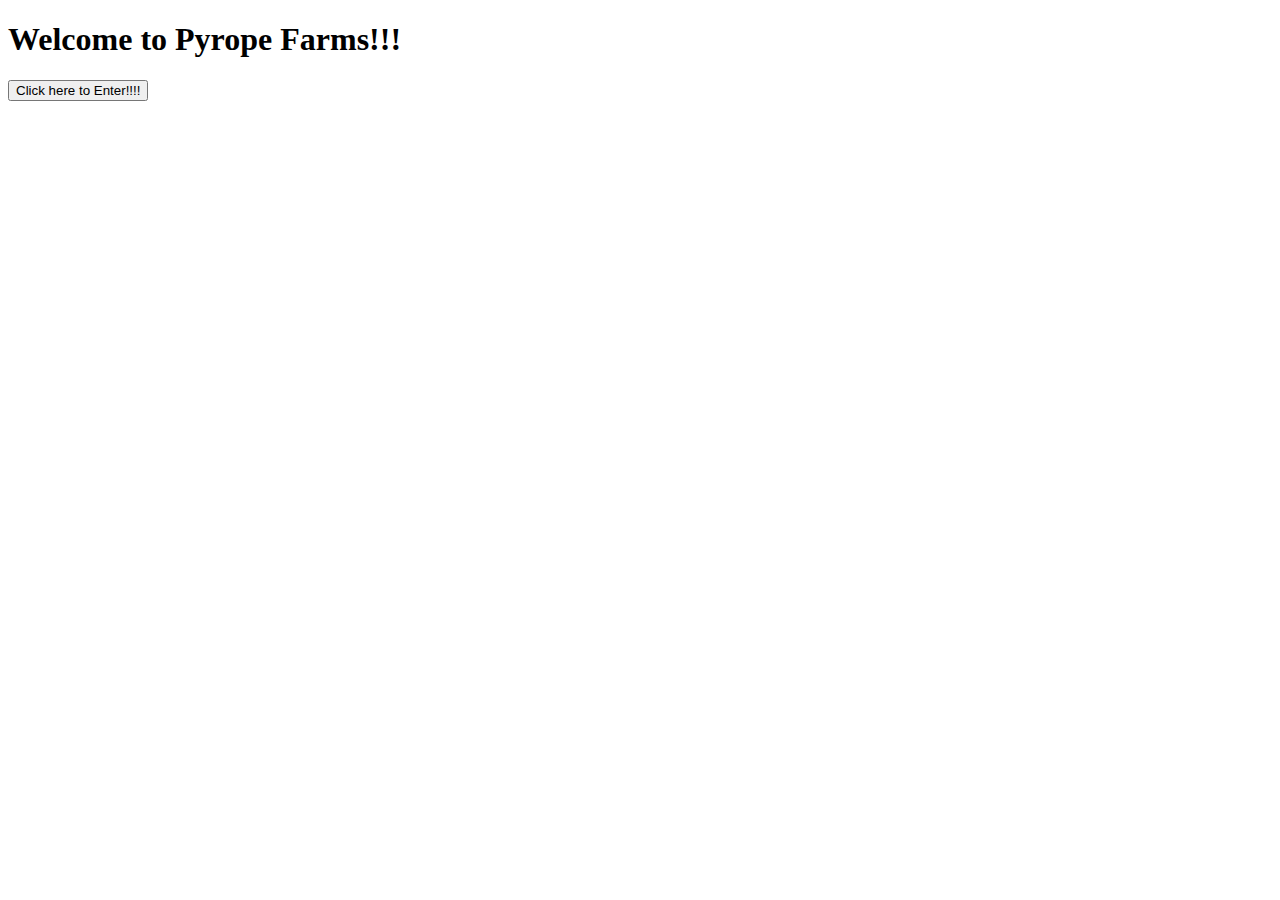
==== index.html @ 7ebe49bf "Favicon test" ====
<!DOCTYPE html>
<html lang="en">

<head>
    <!-- Global site tag (gtag.js) - Google Analytics -->
    <script async src="https://www.googletagmanager.com/gtag/js?id=UA-158642837-1"></script>
    <script>
        window.dataLayer = window.dataLayer || [];
        function gtag(){dataLayer.push(arguments);}
        gtag('js', new Date());

        gtag('config', 'UA-158642837-1');
    </script>

    <link rel="stylesheet" type="text/css" href="css/interface.css" />
    <meta charset="UTF-8">
    <meta name="viewport" content="width=device-width, initial-scale=1.0">
    <meta http-equiv="X-UA-Compatible" content="ie=edge">

    <link rel="shortcut icon" href="./images/favicon.ico" />
    <title>Pyrope Farms</title>
</head>

<body>
    <div class="container">
        <div class = "title-box">
            <h1>Welcome to Pyrope Farms!!!</h1>
        </div>
        <div class="tereziGangIdleLink">
            <button type="button" onclick= "window.location.href = './tereziGangIdle/WelcomeToPyropeFarms.html'">Click here to Enter!!!!</button>
        </div></br>
    </div>

    
</body>

</html>
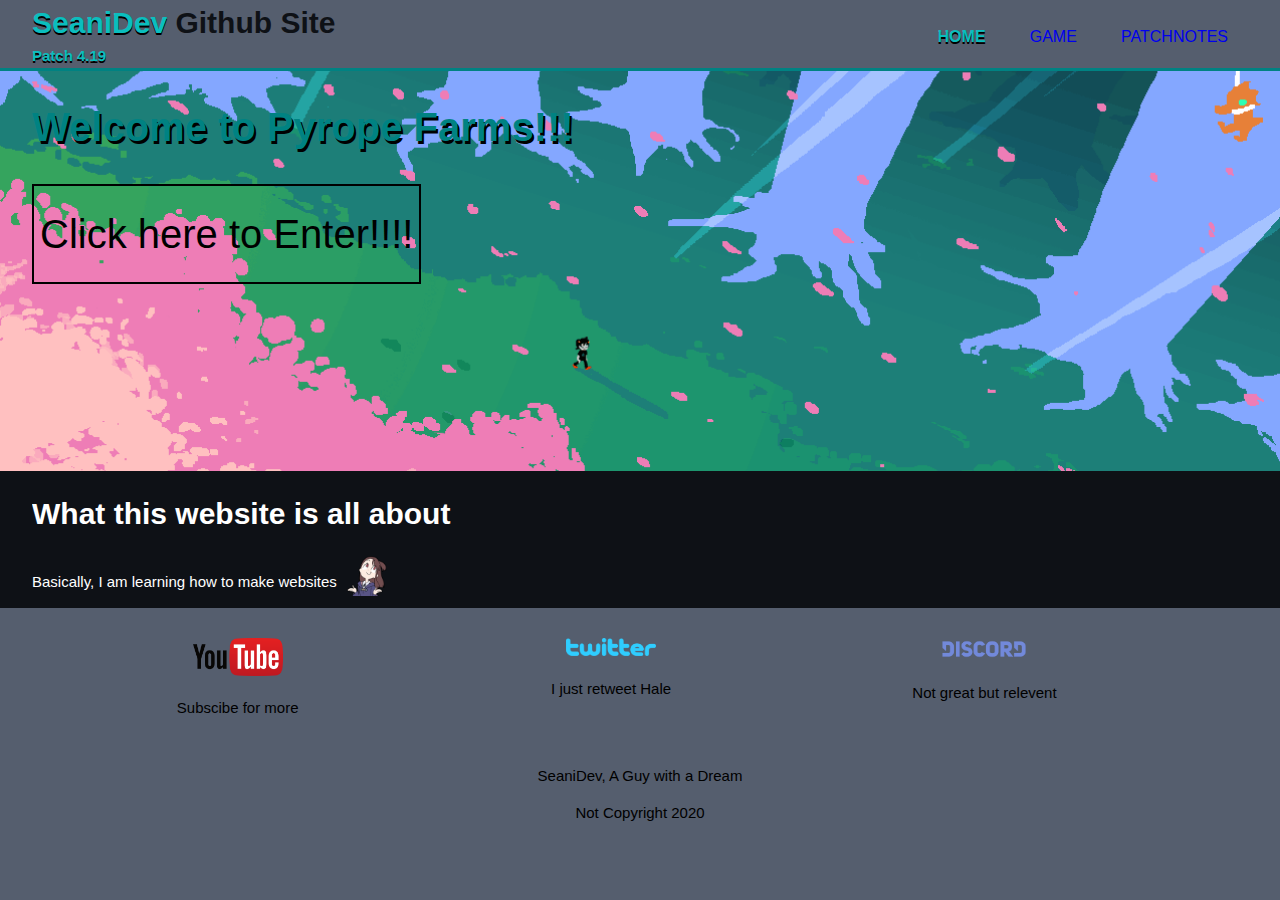
==== commit 9ba5072c: "Patch 4.19 Updated Home Page" ====
--- a/index.html
+++ b/index.html
@@ -2,36 +2,79 @@
 <html lang="en">
 
 <head>
-    <!-- Global site tag (gtag.js) - Google Analytics -->
-    <script async src="https://www.googletagmanager.com/gtag/js?id=UA-158642837-1"></script>
-    <script>
-        window.dataLayer = window.dataLayer || [];
-        function gtag(){dataLayer.push(arguments);}
-        gtag('js', new Date());
-
-        gtag('config', 'UA-158642837-1');
-    </script>
-
     <link rel="stylesheet" type="text/css" href="css/interface.css" />
     <meta charset="UTF-8">
     <meta name="viewport" content="width=device-width, initial-scale=1.0">
     <meta http-equiv="X-UA-Compatible" content="ie=edge">
-
+    <meta name="viewport" content="width=device-width">
     <link rel="shortcut icon" href="./images/favicon.ico" />
-    <title>Pyrope Farms</title>
+    <title>SeaniDev Github Site</title>
+    <link rel="stylesheet" href="./css/style.css">
 </head>
 
 <body>
-    <div class="container">
-        <div class = "title-box">
-            <h1>Welcome to Pyrope Farms!!!</h1>
+    <header>
+        <div class="container">
+            <div id="brand">
+                <h1>
+                    <span class="highlight">SeaniDev</span> Github Site
+                </h1>
+                <div id="patchNumber">
+                    <p><span class="highlight">Patch 4.19</span></p>
+                </div>
+            </div>
+            <nav>
+                <ul>
+                    <li class="current"><a href="index.html">Home</a></li>
+                    <li><a href="/tereziGangIdle/WelcomeToPyropeFarms.html">Game</a></li>
+                    <li><a href="/tereziGangIdle/Patchnotes.html">Patchnotes</a></li>
+                </ul>
+            </nav>
         </div>
-        <div class="tereziGangIdleLink">
-            <button type="button" onclick= "window.location.href = './tereziGangIdle/WelcomeToPyropeFarms.html'">Click here to Enter!!!!</button>
-        </div></br>
-    </div>
+    </header>
+    <section id="homePage">
+        <div class="container">
+            <div class="title-box">
+                <h1>Welcome to Pyrope Farms!!!</h1>
+            </div>
+        </div>
+        <div class="container">
+            <div class="tereziGangIdleLink">
+                <button type="button"
+                    onclick="window.location.href = './tereziGangIdle/WelcomeToPyropeFarms.html'">Click
+                    here to Enter!!!!</button>
+            </div></br>
+        </div>
+        </div>
+    </section>
+    <section id="info">
+        <div class="container">
+            <h1>What this website is all about</h1>
+            <p>Basically, I am learning how to make websites</p><img src="/images/akkoshrug.png">
+        </div>
+    </section>
+    <section id="boxes">
+        <div class="container">
+            <div class="box">
+                <a href="https://www.youtube.com/channel/UCZWV_WwWXtW1y7e3qN6JREA" target="_blank"><img
+                        src="/images/youtubeLogo.png"></a>
+                <p>Subscibe for more</p>
+            </div>
+            <div class="box">
+                <a href="https://twitter.com/Imstillseani" target="_blank"><img src="/images/twitterLogo.png"></a>
+                <p>I just retweet Hale</p>
+            </div>
+            <div class="box">
+                <a href="https://discord.gg/a9HrvCY" target="_blank"><img src="/images/discordLogo.png"></a>
+                <p>Not great but relevent</p>
+            </div>
+        </div>
+    </section>
+    <footer>
+        <p>SeaniDev, A Guy with a Dream</p>
+        <p>Not Copyright 2020</p>
+    </footer>
 
-    
 </body>
 
 </html>--- a/css/style.css
+++ b/css/style.css
@@ -0,0 +1,168 @@
+body {
+	font-family: Verdana, Geneva, Tahoma, sans-serif;
+	font-size: 15px;
+	line-height: 1.5;
+	padding: 0px;
+	font-weight: normal;
+	margin: 0px;
+	background-color: #555e6e;
+}
+
+/* Global */
+.container {
+	width: 95%;
+	margin: auto;
+	overflow: hidden;
+}
+
+ul {
+	margin: 10;
+	padding: 0;
+}
+
+/* Header */
+header {
+	background-color: #555e6e;
+	color: #0e1116;
+	min-height: 40px;
+	border-bottom: #008282 3px solid;
+}
+
+header a {
+	columns: #0e1116;
+	text-decoration: none;
+	text-transform: uppercase;
+	font-size: 16px;
+}
+
+header a:visited {
+	color: #0e1116;
+	text-decoration: none;
+	text-transform: uppercase;
+	font-size: 16px;
+}
+
+header li {
+	display: inline;
+	padding: 0 20px;
+}
+
+header #brand {
+	float: left;
+}
+
+header #brand h1 {
+	margin: 0;
+}
+header #brand p {
+	margin: 0;
+}
+
+header nav {
+	float: right;
+	margin-top: 10px;
+}
+
+header .highlight,
+header .current a {
+	color: #0bbebe;
+	text-shadow: 0px 2px #000000;
+	font-weight: bold;
+}
+
+header a:hover {
+	color: #cccccc;
+}
+
+header #patchNumber {
+	float: left;
+}
+
+/* Home Page */
+
+#homePage {
+	height: 400px;
+	width: 100%;
+	background: url("/images/TereziForest.gif") no-repeat 0 80%;
+	background-size: cover;
+}
+
+.title-box h1 {
+	text-align: start;
+	color: #008282;
+	font-size: 40px;
+	text-shadow: 2px 3px #000000;
+	padding: none;
+	float: left;
+}
+
+#homePage button {
+	float: left;
+	background: transparent;
+	border: 2px #000000 solid;
+	font-size: 40px;
+	min-height: 100px;
+}
+
+/* Info */
+
+#info {
+	background-color: #0e1116;
+	color: #ffffff;
+	min-height: 30px;
+}
+
+#info p {
+	float: left;
+}
+
+#info img {
+	float: left;
+	height: 40px;
+	padding: 0px 10px;
+}
+
+/* Boxes */
+#boxes {
+	margin: 20px;
+}
+
+#boxes .box {
+	float: left;
+	text-align: center;
+	width: 30%;
+	padding: 10px;
+}
+
+#boxes .box img {
+	width: 90px;
+}
+
+footer {
+	margin-top: 20px;
+	color: #000000;
+	text-align: center;
+}
+
+/* Media Queries */
+@media (max-width: 768px) {
+	header #branding,
+	header nav,
+	header nav li {
+		float: none;
+		text-align: center;
+		width: 100%;
+	}
+	#boxes {
+		display: flex;
+	}
+	#boxes .box {
+		float: none;
+		text-align: center;
+		width: 100%;
+	}
+	header nav {
+		display: flex;
+		width: 100%;
+	}
+}
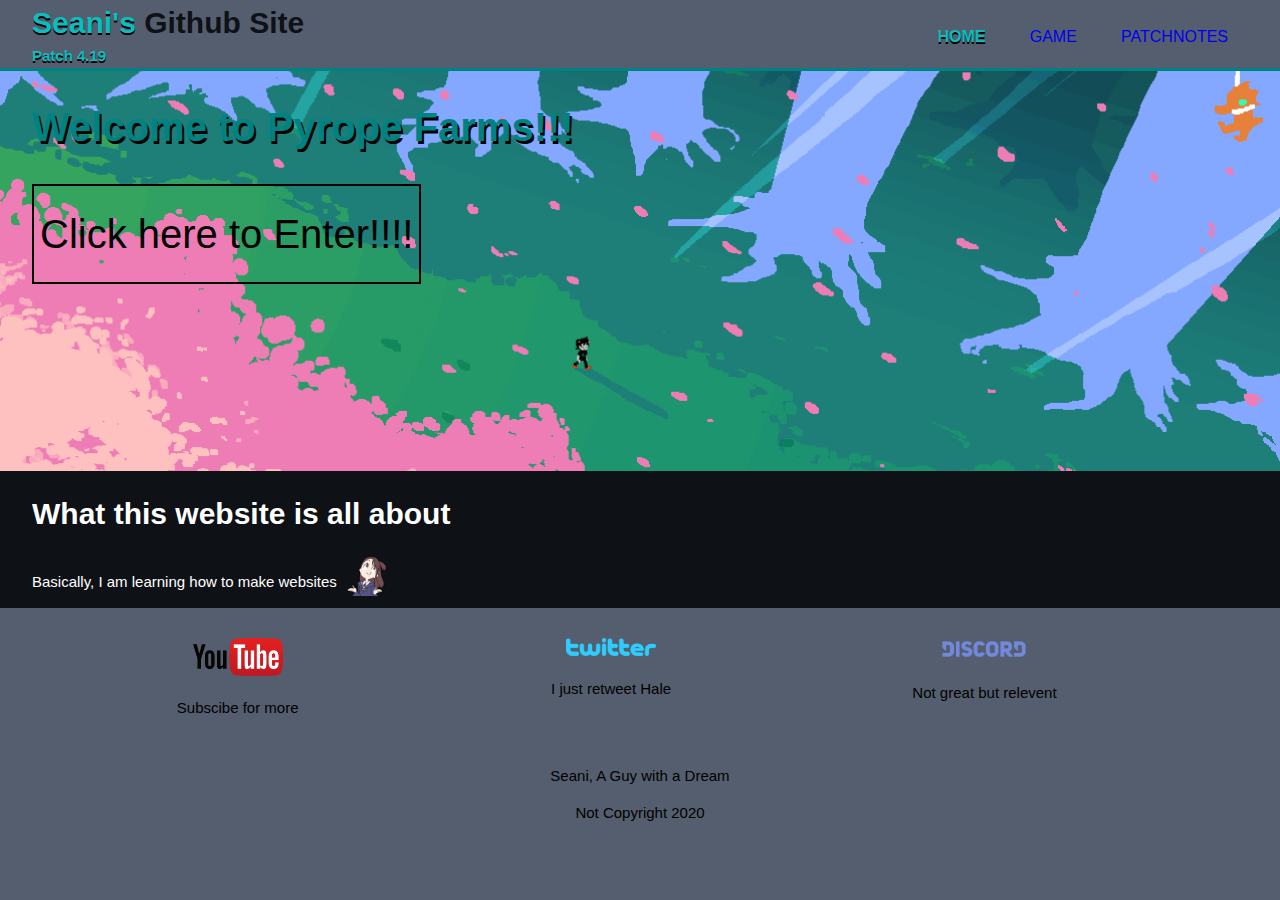
==== commit 70ab5c52: "4.191 Patchnotes Modernized" ====
--- a/index.html
+++ b/index.html
@@ -17,7 +17,7 @@
         <div class="container">
             <div id="brand">
                 <h1>
-                    <span class="highlight">SeaniDev</span> Github Site
+                    <span class="highlight">Seani's</span> Github Site
                 </h1>
                 <div id="patchNumber">
                     <p><span class="highlight">Patch 4.19</span></p>
@@ -71,7 +71,7 @@
         </div>
     </section>
     <footer>
-        <p>SeaniDev, A Guy with a Dream</p>
+        <p>Seani, A Guy with a Dream</p>
         <p>Not Copyright 2020</p>
     </footer>
 
--- a/css/style.css
+++ b/css/style.css
@@ -144,7 +144,170 @@
 	text-align: center;
 }
 
-/* Media Queries */
+/* WELCOMETOPYROPEFARMS */
+
+/* Top */
+#gameTop {
+	border-bottom: #000000 solid 2px;
+	padding: none;
+	margin: none;
+	background-color: #0e1116;
+}
+
+#gameTitle h1 {
+	margin: 0 5%;
+	padding: 0;
+}
+
+#saveStuff {
+	float: right;
+	margin-top: 10px;
+}
+
+#saveStuff li {
+	display: inline;
+}
+
+#saveStuff button {
+	float: none;
+	color: #f2f2f2;
+	text-align: center;
+	text-decoration: none;
+	color: #0e1116;
+	font-size: 17px;
+}
+
+#saveStuff button:hover {
+	background-color: #ddd;
+	color: black;
+}
+
+#saveStuff button.active {
+	color: white;
+}
+
+/*Game Display*/
+.stats {
+	margin: 10px 30px 0px 0px;
+	display: flex;
+	flex-direction: column;
+	justify-content: flex-start;
+	align-items: center;
+}
+
+.pointDistribtion {
+	box-sizing: border-box;
+	display: flex;
+	height: 36px;
+	justify-content: center;
+	align-items: center;
+}
+
+.pointDistribtion p {
+	text-align: center;
+	background-color: #008282;
+	font-family: Verdana;
+	color: #0e1116;
+	border: #008282 1px solid;
+}
+
+.pointDistribtion button {
+	background-color: #008282;
+	font-family: Verdana;
+	color: #0e1116;
+	border: #0e1116 2px solid;
+}
+.pointDistribtion button:hover {
+	background-color: #026970;
+	cursor: pointer;
+}
+
+.tereziGangMembers button {
+	background-color: #b3001b;
+	font-family: Verdana;
+	color: #0e1116;
+	border: #0e1116 5px solid;
+	cursor: pointer;
+}
+.tereziGangMembers button:hover {
+	background-color: #9b061c;
+}
+
+.currentWorkerDisplay {
+	text-align: center;
+	background-color: #008282;
+	font-family: Verdana;
+	color: #0e1116;
+}
+
+.numDisplay p {
+	word-wrap: break-word;
+	width: 180px;
+	background-color: #ffffff;
+}
+
+.perSecond p {
+	word-wrap: break-word;
+	width: 150px;
+	background-color: rgb(134, 133, 133);
+}
+
+.woolShopButtonDesign {
+	display: flex;
+	flex-direction: column;
+	align-content: center;
+}
+
+.woolShopButtonDesign button {
+	background-color: #33aa3d;
+	font-family: Verdana;
+	color: #0e1116;
+	border: #0e1116 5px solid;
+	cursor: pointer;
+}
+.woolShopButtonDesign button:hover {
+	background-color: #1e6e24;
+}
+
+.statDisplay {
+	margin-left: 30px;
+	display: flex;
+	align-items: flex-start;
+	justify-content: flex-start;
+	flex-wrap: wrap;
+	align-content: center;
+}
+/* PATCHNOTES*/
+
+#patchNotesTitle {
+	width: 100%;
+	background-color: #0e1116;
+}
+
+.patchnoteContainer h2 {
+	font-size: 30px;
+}
+
+.patchnoteContainer li {
+	font-size: 24px;
+}
+
+.patchnoteContainer p {
+	font-size: 24px;
+}
+
+#patch3 {
+	display: flex;
+	background-color: rgb(111, 209, 111);
+	padding-bottom: 5px;
+}
+#patch4 {
+	display: flex;
+	background-color: rgb(232, 243, 76);
+	padding-bottom: 5px;
+}
+
+/* Media Queries Home*/
 @media (max-width: 768px) {
 	header #branding,
 	header nav,
@@ -153,6 +316,10 @@
 		text-align: center;
 		width: 100%;
 	}
+	header nav {
+		display: flex;
+		width: 100%;
+	}
 	#boxes {
 		display: flex;
 	}
@@ -161,8 +328,34 @@
 		text-align: center;
 		width: 100%;
 	}
+}
+
+/* Media Queries Game*/
+@media (max-width: 768px) {
+	header #branding,
+	header nav,
+	header nav li {
+		float: none;
+		text-align: center;
+		width: 100%;
+	}
 	header nav {
 		display: flex;
 		width: 100%;
 	}
 }
+
+/* Extras */
+@media (max-width: 1010px) {
+	#saveStuff,
+	#saveStuff li {
+		float: none;
+		text-align: center;
+		width: 100%;
+	}
+	#saveStuff {
+		display: flex;
+		width: 100%;
+		justify-content: center;
+	}
+}
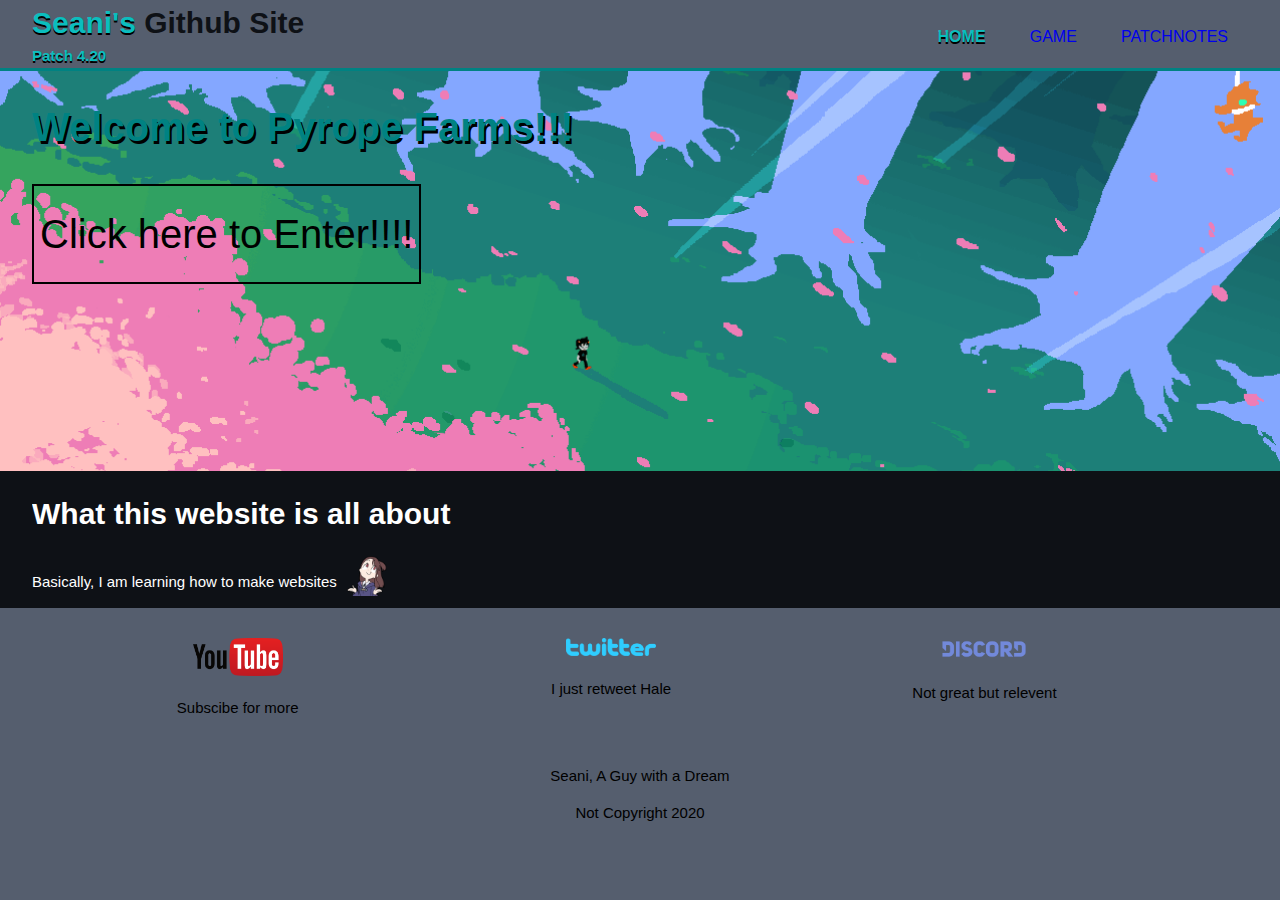
==== commit 5174eaae: "Patch 4.201 Added Patch 4.20" ====
--- a/index.html
+++ b/index.html
@@ -2,7 +2,7 @@
 <html lang="en">
 
 <head>
-    <link rel="stylesheet" type="text/css" href="css/interface.css" />
+    <link rel="stylesheet" type="text/css" href="styles/style.css" />
     <meta charset="UTF-8">
     <meta name="viewport" content="width=device-width, initial-scale=1.0">
     <meta http-equiv="X-UA-Compatible" content="ie=edge">
@@ -20,7 +20,7 @@
                     <span class="highlight">Seani's</span> Github Site
                 </h1>
                 <div id="patchNumber">
-                    <p><span class="highlight">Patch 4.19</span></p>
+                    <p><span class="highlight">Patch 4.20</span></p>
                 </div>
             </div>
             <nav>
--- a/styles/style.css
+++ b/styles/style.css
@@ -0,0 +1,496 @@
+body {
+  font-family: Verdana, Geneva, Tahoma, sans-serif;
+  font-size: 15px;
+  line-height: 1.5;
+  padding: 0px;
+  font-weight: normal;
+  margin: 0px;
+  background-color: #555e6e;
+}
+
+/* Global */
+.container {
+  width: 95%;
+  margin: auto;
+  overflow: hidden;
+}
+
+ul {
+  margin: 10;
+  padding: 0;
+}
+
+/*Game Display*/
+/* Screen Outsides*/
+.gameBody {
+  margin: 0;
+  padding: 0;
+}
+
+.gameBody .gameScreenContainer {
+  margin: 0;
+  padding: 0;
+}
+
+.gameDiv {
+  display: -webkit-box;
+  display: -ms-flexbox;
+  display: flex;
+  -ms-flex-wrap: wrap;
+      flex-wrap: wrap;
+  width: 100%;
+  background-image: url(/tereziGangIdle/images/TereziLand.gif);
+  background-repeat: no-repeat;
+  background-size: cover;
+  background-position: 50% 65%;
+  margin: 0;
+  padding: 0;
+}
+
+.statDisplay {
+  margin-top: 10px;
+  display: -webkit-box;
+  display: -ms-flexbox;
+  display: flex;
+  -webkit-box-align: center;
+      -ms-flex-align: center;
+          align-items: center;
+  -webkit-box-pack: center;
+      -ms-flex-pack: center;
+          justify-content: center;
+  -ms-flex-wrap: wrap;
+      flex-wrap: wrap;
+  -ms-flex-line-pack: center;
+      align-content: center;
+  -webkit-box-flex: 2;
+      -ms-flex-positive: 2;
+          flex-grow: 2;
+}
+
+.shopSection {
+  display: -webkit-box;
+  display: -ms-flexbox;
+  display: flex;
+  -ms-flex-wrap: wrap;
+      flex-wrap: wrap;
+  -webkit-box-pack: center;
+      -ms-flex-pack: center;
+          justify-content: center;
+  -ms-flex-line-pack: center;
+      align-content: center;
+  -webkit-box-align: center;
+      -ms-flex-align: center;
+          align-items: center;
+  -webkit-box-flex: 2;
+      -ms-flex-positive: 2;
+          flex-grow: 2;
+}
+
+/*Screen insides*/
+.stats {
+  margin-left: 10px;
+  margin-top: 10px;
+  display: -webkit-box;
+  display: -ms-flexbox;
+  display: flex;
+  -webkit-box-orient: vertical;
+  -webkit-box-direction: normal;
+      -ms-flex-direction: column;
+          flex-direction: column;
+  -webkit-box-pack: start;
+      -ms-flex-pack: start;
+          justify-content: flex-start;
+  -webkit-box-align: center;
+      -ms-flex-align: center;
+          align-items: center;
+}
+
+.stats .pointDistribtion {
+  -webkit-box-sizing: border-box;
+          box-sizing: border-box;
+  display: -webkit-box;
+  display: -ms-flexbox;
+  display: flex;
+  -webkit-box-pack: center;
+      -ms-flex-pack: center;
+          justify-content: center;
+  -webkit-box-align: center;
+      -ms-flex-align: center;
+          align-items: center;
+}
+
+.stats .pointDistribtion p {
+  margin: 0;
+  font-size: 17px;
+  text-align: center;
+  background-color: #008282;
+  font-family: Verdana;
+  color: #0e1116;
+  border: #008282 1px solid;
+}
+
+.stats .pointDistribtion button {
+  margin: 0;
+  background-color: #008282;
+  font-family: Verdana;
+  color: #0e1116;
+  font-size: 17px;
+  border: #0e1116 3px solid;
+}
+
+.stats .pointDistribtion button:hover {
+  background-color: #026970;
+  cursor: pointer;
+}
+
+.stats .tereziGangMembers {
+  margin: 0;
+}
+
+.stats .tereziGangMembers button {
+  background-color: #b3001b;
+  font-family: Verdana;
+  color: #0e1116;
+  border: #0e1116 5px solid;
+  cursor: pointer;
+}
+
+.stats .tereziGangMembers button:hover {
+  background-color: #9b061c;
+}
+
+.stats .currentWorkerDisplay {
+  margin: 0;
+  text-align: center;
+  background-color: #384586;
+  font-family: Verdana;
+  color: #0e1116;
+}
+
+.stats .numDisplay p {
+  margin: 0;
+  word-wrap: break-word;
+  width: 180px;
+  background-color: #ffffff;
+}
+
+.stats .perSecond p {
+  margin: 0;
+  word-wrap: break-word;
+  width: 150px;
+  background-color: #868585;
+}
+
+#woolShop {
+  display: -webkit-box;
+  display: -ms-flexbox;
+  display: flex;
+  -webkit-box-orient: vertical;
+  -webkit-box-direction: normal;
+      -ms-flex-direction: column;
+          flex-direction: column;
+  -ms-flex-wrap: wrap;
+      flex-wrap: wrap;
+  -webkit-box-pack: start;
+      -ms-flex-pack: start;
+          justify-content: start;
+  margin: 10px;
+}
+
+#woolShop .woolShopButtonDesign {
+  display: -webkit-box;
+  display: -ms-flexbox;
+  display: flex;
+  -webkit-box-orient: vertical;
+  -webkit-box-direction: normal;
+      -ms-flex-direction: column;
+          flex-direction: column;
+  -ms-flex-line-pack: center;
+      align-content: center;
+}
+
+#woolShop .woolShopButtonDesign button {
+  margin: 10px 10px 0 0;
+  background-color: #33aa3d;
+  font-family: Verdana;
+  color: #0e1116;
+  border: #0e1116 5px solid;
+  cursor: pointer;
+}
+
+#woolShop .woolShopButtonDesign button:hover {
+  background-color: #1e6e24;
+}
+
+/* */
+.tutorial {
+  margin: 0;
+  text-align: center;
+  background-color: darkorange;
+}
+
+.tutorial h1 {
+  margin: 0;
+}
+
+/* Media Queries Game*/
+@media (max-width: 768px) {
+  header #branding,
+  header nav,
+  header nav li {
+    float: none;
+    text-align: center;
+    width: 100%;
+  }
+  header nav {
+    display: -webkit-box;
+    display: -ms-flexbox;
+    display: flex;
+    width: 100%;
+  }
+}
+
+/* SaveBar */
+#gameTop {
+  border-bottom: #000000 solid 2px;
+  padding: none;
+  margin: none;
+  background-color: #0e1116;
+}
+
+#gameTitle h1 {
+  margin: 0 5%;
+  padding: 0;
+}
+
+#saveStuff {
+  float: right;
+  margin-top: 10px;
+}
+
+#saveStuff li {
+  display: inline;
+}
+
+#saveStuff button {
+  float: none;
+  color: #f2f2f2;
+  text-align: center;
+  text-decoration: none;
+  color: #0e1116;
+  font-size: 17px;
+}
+
+#saveStuff button:hover {
+  background-color: #ddd;
+  color: black;
+}
+
+#saveStuff button.active {
+  color: white;
+}
+
+/* Media Queries */
+@media (max-width: 1010px) {
+  #saveStuff,
+  #saveStuff li {
+    float: none;
+    text-align: center;
+    width: 100%;
+  }
+  #saveStuff {
+    display: -webkit-box;
+    display: -ms-flexbox;
+    display: flex;
+    width: 100%;
+    -webkit-box-pack: center;
+        -ms-flex-pack: center;
+            justify-content: center;
+  }
+}
+
+/* Header */
+header {
+  background-color: #555e6e;
+  color: #0e1116;
+  min-height: 40px;
+  border-bottom: #008282 3px solid;
+}
+
+header a {
+  -webkit-columns: #0e1116;
+          columns: #0e1116;
+  text-decoration: none;
+  text-transform: uppercase;
+  font-size: 16px;
+}
+
+header a:visited {
+  color: #0e1116;
+  text-decoration: none;
+  text-transform: uppercase;
+  font-size: 16px;
+}
+
+header li {
+  display: inline;
+  padding: 0 20px;
+}
+
+header #brand {
+  float: left;
+}
+
+header #brand h1 {
+  margin: 0;
+}
+
+header #brand p {
+  margin: 0;
+}
+
+header nav {
+  float: right;
+  margin-top: 10px;
+}
+
+header .highlight,
+header .current a {
+  color: #0bbebe;
+  text-shadow: 0px 2px #000000;
+  font-weight: bold;
+}
+
+header a:hover {
+  color: #cccccc;
+}
+
+header #patchNumber {
+  float: left;
+}
+
+/* Home Page */
+#homePage {
+  height: 400px;
+  width: 100%;
+  background: url("/images/TereziForest.gif") no-repeat 0 80%;
+  background-size: cover;
+}
+
+.title-box h1 {
+  text-align: start;
+  color: #008282;
+  font-size: 40px;
+  text-shadow: 2px 3px #000000;
+  padding: none;
+  float: left;
+}
+
+#homePage button {
+  float: left;
+  background: transparent;
+  border: 2px #000000 solid;
+  font-size: 40px;
+  min-height: 100px;
+}
+
+/* Info */
+#info {
+  background-color: #0e1116;
+  color: #ffffff;
+  min-height: 30px;
+}
+
+#info p {
+  float: left;
+}
+
+#info img {
+  float: left;
+  height: 40px;
+  padding: 0px 10px;
+}
+
+/* Boxes */
+#boxes {
+  margin: 20px;
+}
+
+#boxes .box {
+  float: left;
+  text-align: center;
+  width: 30%;
+  padding: 10px;
+}
+
+#boxes .box img {
+  width: 90px;
+}
+
+footer {
+  margin-top: 20px;
+  color: #000000;
+  text-align: center;
+}
+
+/* Media Queries Home*/
+@media (max-width: 768px) {
+  header #branding,
+  header nav,
+  header nav li {
+    float: none;
+    text-align: center;
+    width: 100%;
+  }
+  header nav {
+    display: -webkit-box;
+    display: -ms-flexbox;
+    display: flex;
+    width: 100%;
+  }
+  #boxes {
+    display: -webkit-box;
+    display: -ms-flexbox;
+    display: flex;
+  }
+  #boxes .box {
+    float: none;
+    text-align: center;
+    width: 100%;
+  }
+}
+
+/* PATCHNOTES*/
+#patchNotesTitle {
+  width: 100%;
+  background-color: #0e1116;
+}
+
+.patchnoteContainer h2 {
+  font-size: 30px;
+}
+
+.patchnoteContainer li {
+  font-size: 24px;
+}
+
+.patchnoteContainer p {
+  font-size: 24px;
+}
+
+#patch3 {
+  display: -webkit-box;
+  display: -ms-flexbox;
+  display: flex;
+  background-color: #6fd16f;
+  padding-bottom: 5px;
+}
+
+#patch4 {
+  display: -webkit-box;
+  display: -ms-flexbox;
+  display: flex;
+  background-color: #e8f34c;
+  padding-bottom: 5px;
+}
+/*# sourceMappingURL=style.css.map */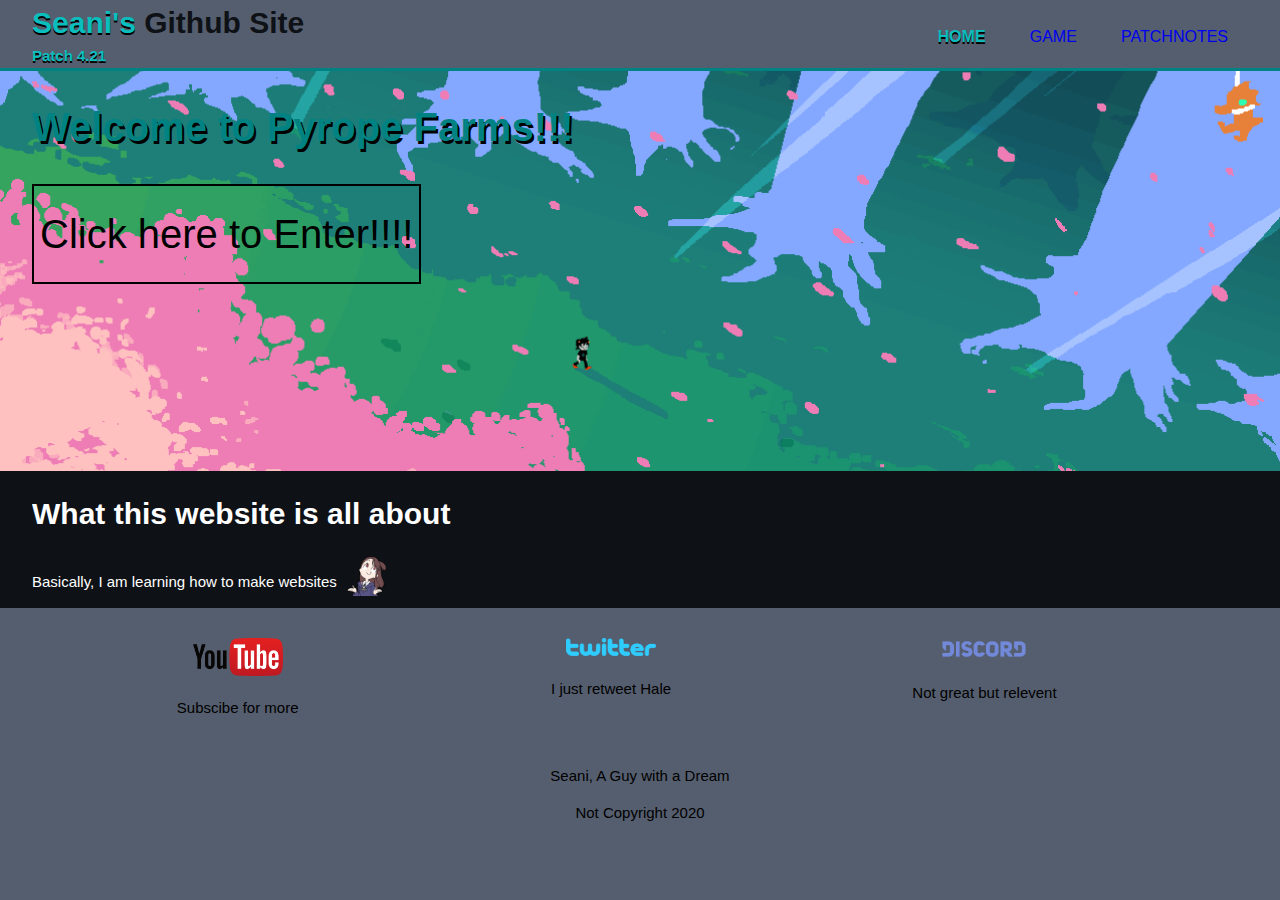
==== commit 0a30a50b: "Patch 4.21 Save Files" ====
--- a/index.html
+++ b/index.html
@@ -1,80 +1,79 @@
-<!DOCTYPE html>
-<html lang="en">
-
-<head>
-    <link rel="stylesheet" type="text/css" href="styles/style.css" />
-    <meta charset="UTF-8">
-    <meta name="viewport" content="width=device-width, initial-scale=1.0">
-    <meta http-equiv="X-UA-Compatible" content="ie=edge">
-    <meta name="viewport" content="width=device-width">
-    <link rel="shortcut icon" href="./images/favicon.ico" />
-    <title>SeaniDev Github Site</title>
-    <link rel="stylesheet" href="./css/style.css">
-</head>
-
-<body>
-    <header>
-        <div class="container">
-            <div id="brand">
-                <h1>
-                    <span class="highlight">Seani's</span> Github Site
-                </h1>
-                <div id="patchNumber">
-                    <p><span class="highlight">Patch 4.20</span></p>
-                </div>
-            </div>
-            <nav>
-                <ul>
-                    <li class="current"><a href="index.html">Home</a></li>
-                    <li><a href="/tereziGangIdle/WelcomeToPyropeFarms.html">Game</a></li>
-                    <li><a href="/tereziGangIdle/Patchnotes.html">Patchnotes</a></li>
-                </ul>
-            </nav>
-        </div>
-    </header>
-    <section id="homePage">
-        <div class="container">
-            <div class="title-box">
-                <h1>Welcome to Pyrope Farms!!!</h1>
-            </div>
-        </div>
-        <div class="container">
-            <div class="tereziGangIdleLink">
-                <button type="button"
-                    onclick="window.location.href = './tereziGangIdle/WelcomeToPyropeFarms.html'">Click
-                    here to Enter!!!!</button>
-            </div></br>
-        </div>
-        </div>
-    </section>
-    <section id="info">
-        <div class="container">
-            <h1>What this website is all about</h1>
-            <p>Basically, I am learning how to make websites</p><img src="/images/akkoshrug.png">
-        </div>
-    </section>
-    <section id="boxes">
-        <div class="container">
-            <div class="box">
-                <a href="https://www.youtube.com/channel/UCZWV_WwWXtW1y7e3qN6JREA" target="_blank"><img
-                        src="/images/youtubeLogo.png"></a>
-                <p>Subscibe for more</p>
-            </div>
-            <div class="box">
-                <a href="https://twitter.com/Imstillseani" target="_blank"><img src="/images/twitterLogo.png"></a>
-                <p>I just retweet Hale</p>
-            </div>
-            <div class="box">
-                <a href="https://discord.gg/a9HrvCY" target="_blank"><img src="/images/discordLogo.png"></a>
-                <p>Not great but relevent</p>
-            </div>
-        </div>
-    </section>
-    <footer>
-        <p>Seani, A Guy with a Dream</p>
-        <p>Not Copyright 2020</p>
-    </footer>
-
-</body>
-
+<!DOCTYPE html>
+<html lang="en">
+
+<head>
+    <link rel="stylesheet" type="text/css" href="styles/style.css" />
+    <meta charset="UTF-8">
+    <meta name="viewport" content="width=device-width, initial-scale=1.0">
+    <meta http-equiv="X-UA-Compatible" content="ie=edge">
+    <meta name="viewport" content="width=device-width">
+    <link rel="shortcut icon" href="../terezigangidle/images/favicon.ico" />
+    <title>SeaniDev Github Site</title>
+</head>
+
+<body>
+    <header>
+        <div class="container">
+            <div id="brand">
+                <h1>
+                    <span class="highlight">Seani's</span> Github Site
+                </h1>
+                <div id="patchNumber">
+                    <p><span class="highlight">Patch 4.21</span></p>
+                </div>
+            </div>
+            <nav>
+                <ul>
+                    <li class="current"><a href="index.html">Home</a></li>
+                    <li><a href="/tereziGangIdle/WelcomeToPyropeFarms.html">Game</a></li>
+                    <li><a href="/tereziGangIdle/Patchnotes.html">Patchnotes</a></li>
+                </ul>
+            </nav>
+        </div>
+    </header>
+    <section id="homePage">
+        <div class="container">
+            <div class="title-box">
+                <h1>Welcome to Pyrope Farms!!!</h1>
+            </div>
+        </div>
+        <div class="container">
+            <div class="tereziGangIdleLink">
+                <button type="button"
+                    onclick="window.location.href = './tereziGangIdle/WelcomeToPyropeFarms.html'">Click
+                    here to Enter!!!!</button>
+            </div></br>
+        </div>
+        </div>
+    </section>
+    <section id="info">
+        <div class="container">
+            <h1>What this website is all about</h1>
+            <p>Basically, I am learning how to make websites</p><img src="/images/akkoshrug.png">
+        </div>
+    </section>
+    <section id="boxes">
+        <div class="container">
+            <div class="box">
+                <a href="https://www.youtube.com/channel/UCZWV_WwWXtW1y7e3qN6JREA" target="_blank"><img
+                        src="/images/youtubeLogo.png"></a>
+                <p>Subscibe for more</p>
+            </div>
+            <div class="box">
+                <a href="https://twitter.com/Imstillseani" target="_blank"><img src="/images/twitterLogo.png"></a>
+                <p>I just retweet Hale</p>
+            </div>
+            <div class="box">
+                <a href="https://discord.gg/a9HrvCY" target="_blank"><img src="/images/discordLogo.png"></a>
+                <p>Not great but relevent</p>
+            </div>
+        </div>
+    </section>
+    <footer>
+        <p>Seani, A Guy with a Dream</p>
+        <p>Not Copyright 2020</p>
+    </footer>
+
+</body>
+
 </html>